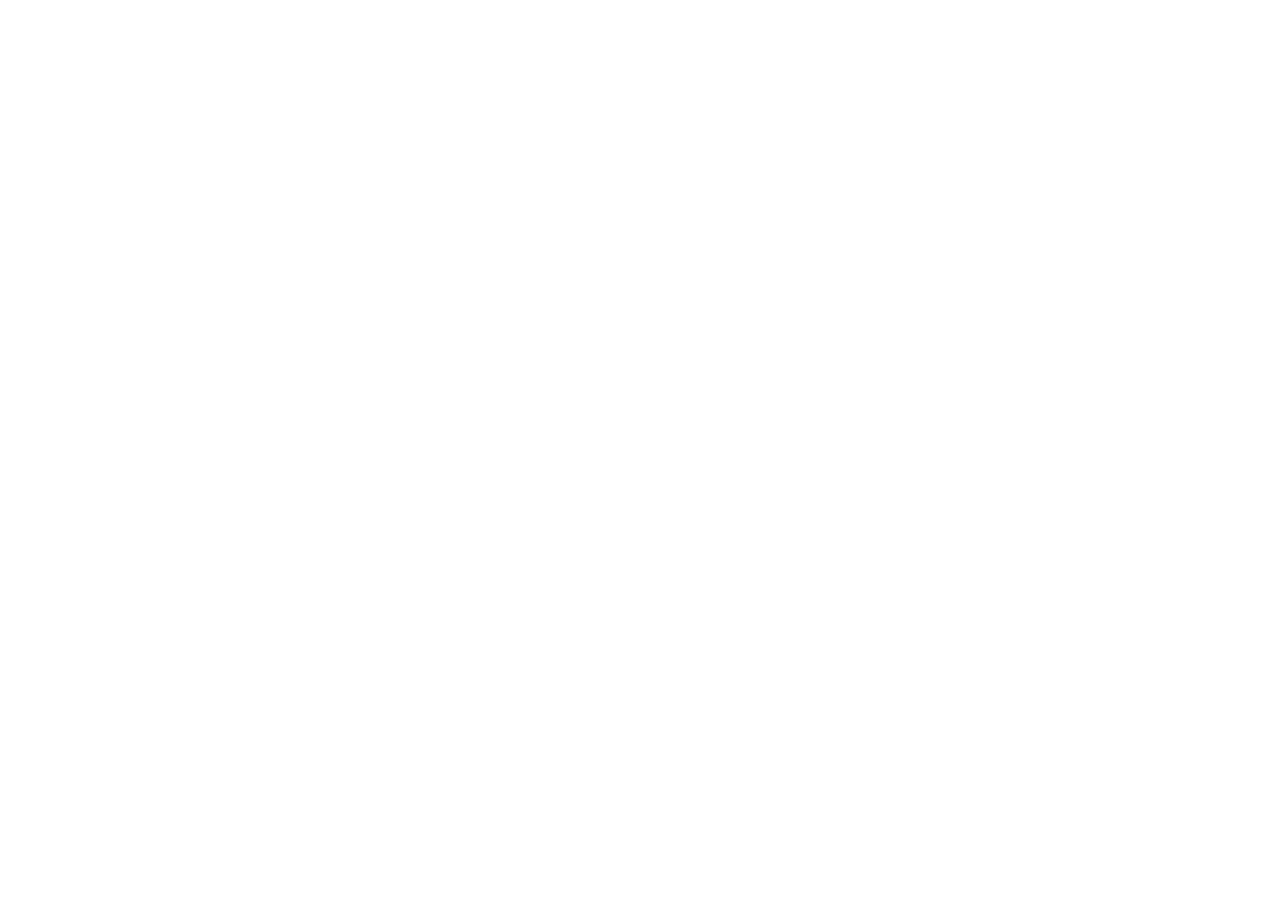
==== html-starter.html @ c69da5d6 "Initial Commit" ====
<!DOCTYPE html>
<html lang="en">
  <head>
    <meta charset="UTF-8">
    <meta name="viewport" content="width=device-width, initial-scale=1">
    <title><!-- Your page title goes here. --></title>
  </head>
  <body>
    <!-- This is a starter template for html pages. -->
    <!-- You can delete these comments and add your code here. -->
  </body>
</html>
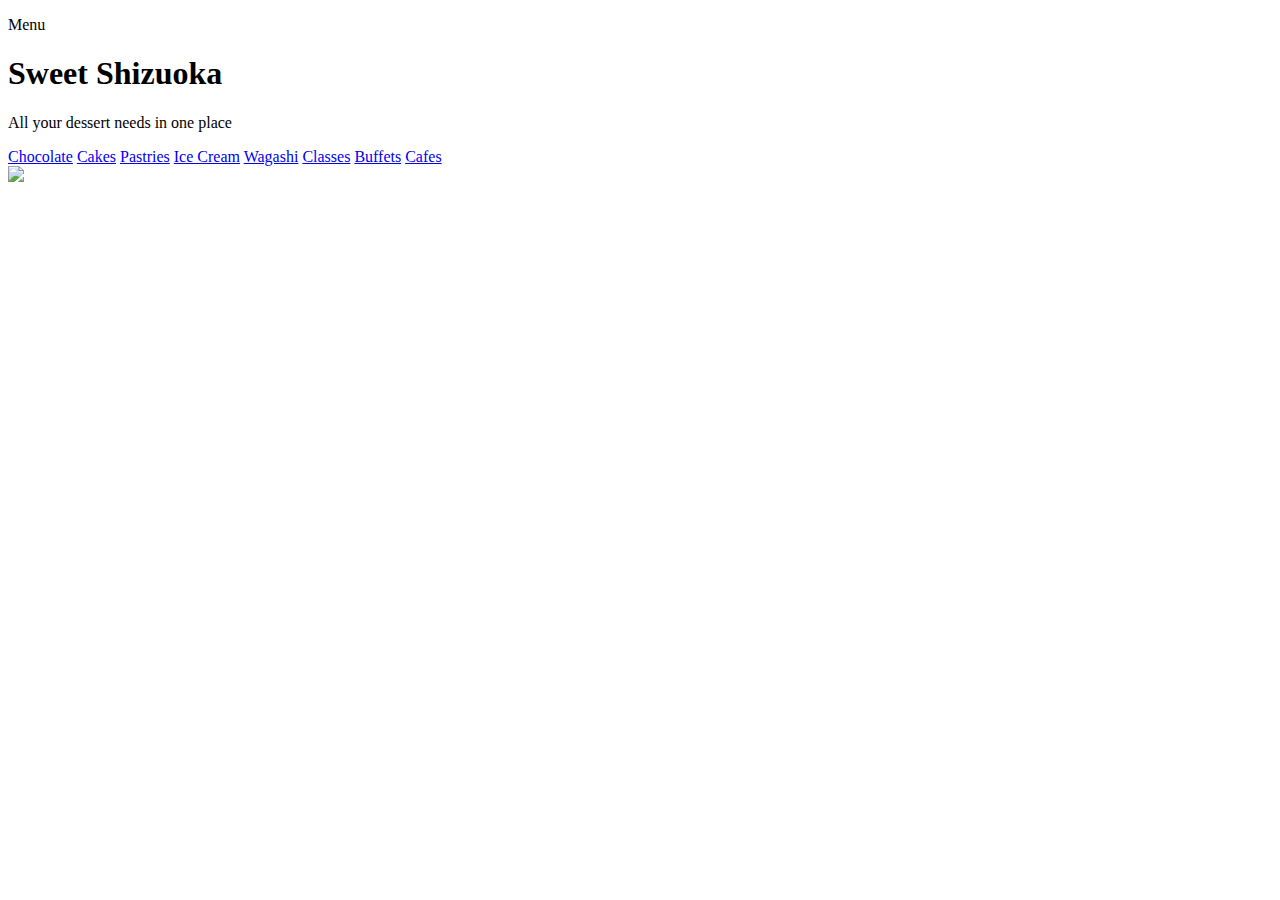
==== commit 99512cb1: "Update html-starter.html" ====
--- a/html-starter.html
+++ b/html-starter.html
@@ -3,10 +3,26 @@
   <head>
     <meta charset="UTF-8">
     <meta name="viewport" content="width=device-width, initial-scale=1">
-    <title><!-- Your page title goes here. --></title>
+    <title>Hello World</title>
   </head>
   <body>
-    <!-- This is a starter template for html pages. -->
-    <!-- You can delete these comments and add your code here. -->
+    <main>
+      <nav>
+        <p>Menu</p>
+      </nav>
+      <div id="hero-content">
+        <h1>Sweet Shizuoka</h1>
+        <p>All your dessert needs in one place</p>
+        <a class="first-cta" href="#">Chocolate</a>
+        <a class="second-cta" href="#">Cakes</a>
+        <a class="third-cta" href="#">Pastries</a>
+        <a class="fourth-cta" href="#">Ice Cream</a>
+        <a class="fifth-cta"href="#">Wagashi</a>
+        <a class="sixth-cta" href="#">Classes</a>
+        <a class="seventh-cta" href="#">Buffets</a>
+        <a class="eighth-cta" href="#">Cafes</a>
+      </div>
+      <img src="https://2.bp.blogspot.com/-YMmR0FsG2hI/UMaeVYdwVII/AAAAAAAAHzc/XZXDfZCAT4c/s1600/fujisan.png">
+    </main>
   </body>
 </html>
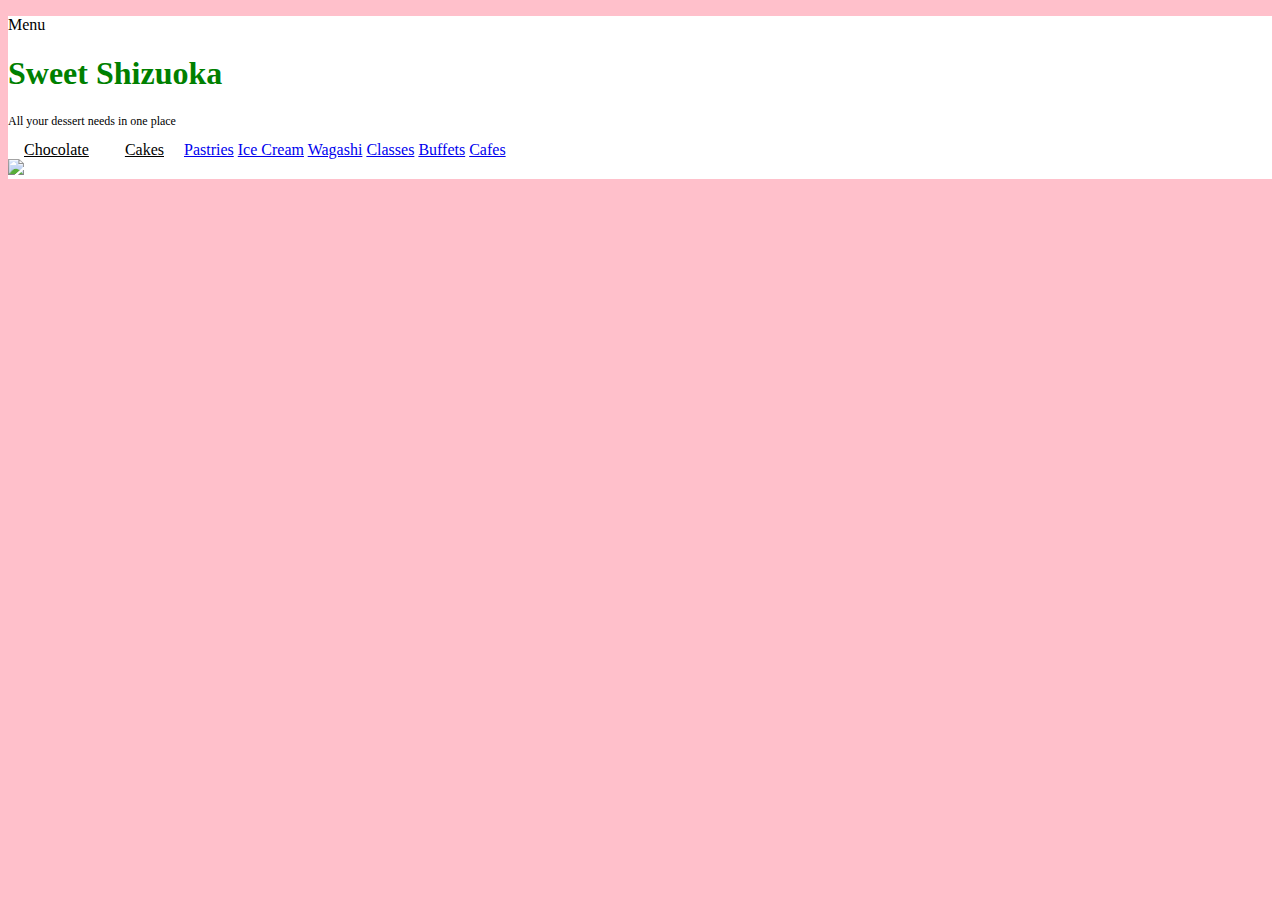
==== commit e018da24: "Update html-starter.html" ====
--- a/html-starter.html
+++ b/html-starter.html
@@ -3,7 +3,7 @@
   <head>
     <meta charset="UTF-8">
     <meta name="viewport" content="width=device-width, initial-scale=1">
-    <title>Hello World</title>
+    <link rel="stylesheet" href="styles.css">
   </head>
   <body>
     <main>
--- a/styles.css
+++ b/styles.css
@@ -0,0 +1,34 @@
+body {
+  background-color: pink;
+}
+
+main {
+  background-color: white;
+}
+
+nav p {
+  font-family: fantasy;
+}
+
+#hero-content h1 {
+  color: green;
+  font-family: fantasy;
+}
+
+#hero-content p {
+  color: black;
+  font-family: cursive;
+  font-size: 12px;
+}
+
+#hero-content .first-cta {
+  background-color: white;
+  color: black;
+  padding: 6px 16px;
+}
+
+#hero-content .second-cta {
+  background-color: white;
+  color: black;
+  padding: 6px 16px;
+}
